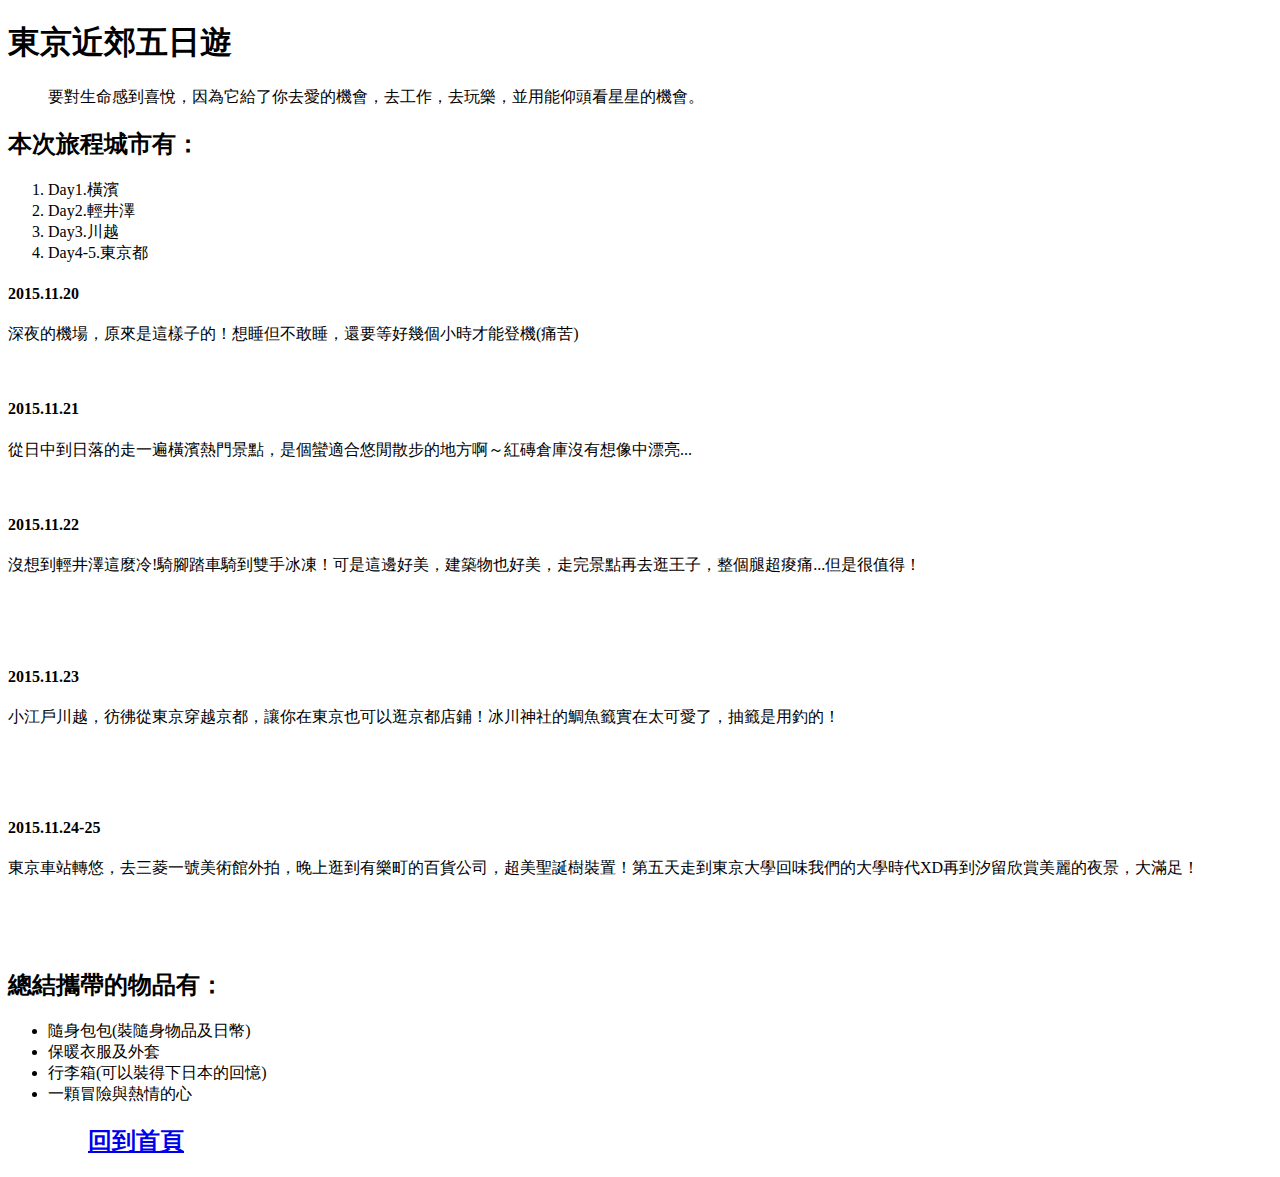
==== homework1/travel.html @ 20a75c76 "new change link" ====
<!DOCTYPE html>
<html>

<head>
    <meta charset="utf-8">
    <title>日本姊妹淘愛玩耍</title>
</head>

<body>
    <h1>東京近郊五日遊</h1>
    <blockquote>要對生命感到喜悅，因為它給了你去愛的機會，去工作，去玩樂，並用能仰頭看星星的機會。</blockquote>
    <h2>本次旅程城市有：</h2>
    <ol>
        <li>Day1.橫濱</li>
        <li>Day2.輕井澤</li>
        <li>Day3.川越</li>
        <li>Day4-5.東京都</li>
    </ol>
    <!--從這邊開始是每日遊記-->
    <h4>2015.11.20</h4>
    <p>深夜的機場，原來是這樣子的！想睡但不敢睡，還要等好幾個小時才能登機(痛苦)</P>
    <img src="C:\Users\elinor\Desktop\遊記照片/1.jpg" alt "照片遺失" width="800px">
    <h4>2015.11.21</h4>
    <p>從日中到日落的走一遍橫濱熱門景點，是個蠻適合悠閒散步的地方啊～紅磚倉庫沒有想像中漂亮...</p>
    <img src="C:\Users\elinor\Desktop\遊記照片/10.jpg" alt "照片遺失" width="1620px">
    <h4>2015.11.22</h4>
    <p>沒想到輕井澤這麼冷!騎腳踏車騎到雙手冰凍！可是這邊好美，建築物也好美，走完景點再去逛王子，整個腿超痠痛...但是很值得！</p>
    <img src="C:\Users\elinor\Desktop\遊記照片/4.jpg" alt "照片遺失" width="800px">
    <br>
    <br>
    <img src="C:\Users\elinor\Desktop\遊記照片/2.jpg" alt "照片遺失" width="800px">&nbsp&nbsp&nbsp&nbsp
    <img src="C:\Users\elinor\Desktop\遊記照片/3.jpg" alt "照片遺失" width="800px">
    <h4>2015.11.23</h4>
    <p>小江戶川越，彷彿從東京穿越京都，讓你在東京也可以逛京都店鋪！冰川神社的鯛魚籤實在太可愛了，抽籤是用釣的！</p>
    <img src="C:\Users\elinor\Desktop\遊記照片/6.jpg" alt "照片遺失" width="800px">&nbsp&nbsp&nbsp&nbsp
    <img src="C:\Users\elinor\Desktop\遊記照片/9.jpg" alt "照片遺失" width="800px">
    <br>
    <br>
    <img src="C:\Users\elinor\Desktop\遊記照片/7.jpg" alt "照片遺失" width="800px">&nbsp&nbsp&nbsp&nbsp
    <img src="C:\Users\elinor\Desktop\遊記照片/5.jpg" alt "照片遺失" width="800px">
    <h4>2015.11.24-25</h4>
    <p>東京車站轉悠，去三菱一號美術館外拍，晚上逛到有樂町的百貨公司，超美聖誕樹裝置！第五天走到東京大學回味我們的大學時代XD再到汐留欣賞美麗的夜景，大滿足！</p>
    <img src="C:\Users\elinor\Desktop\遊記照片/16.jpg" alt "照片遺失" width="800px">&nbsp&nbsp&nbsp&nbsp
    <img src="C:\Users\elinor\Desktop\遊記照片/15.jpg" alt "照片遺失" width="800px">
    <br>
    <br>
    <img src="C:\Users\elinor\Desktop\遊記照片/18.jpg" alt "照片遺失" width="800px">&nbsp&nbsp&nbsp&nbsp
    <img src="C:\Users\elinor\Desktop\遊記照片/14.jpg" alt "照片遺失" width="800px">
    <!--每日遊記結束-->
    <h2>總結攜帶的物品有：</h2>
    <ul>
        <li>隨身包包(裝隨身物品及日幣)</li>
        <li>保暖衣服及外套</li>
        <li>行李箱(可以裝得下日本的回憶)</li>
        <li>一顆冒險與熱情的心</li>
        <ul>
            <h2><a href="../link.html">回到首頁</a></h2>
</body>

</html>
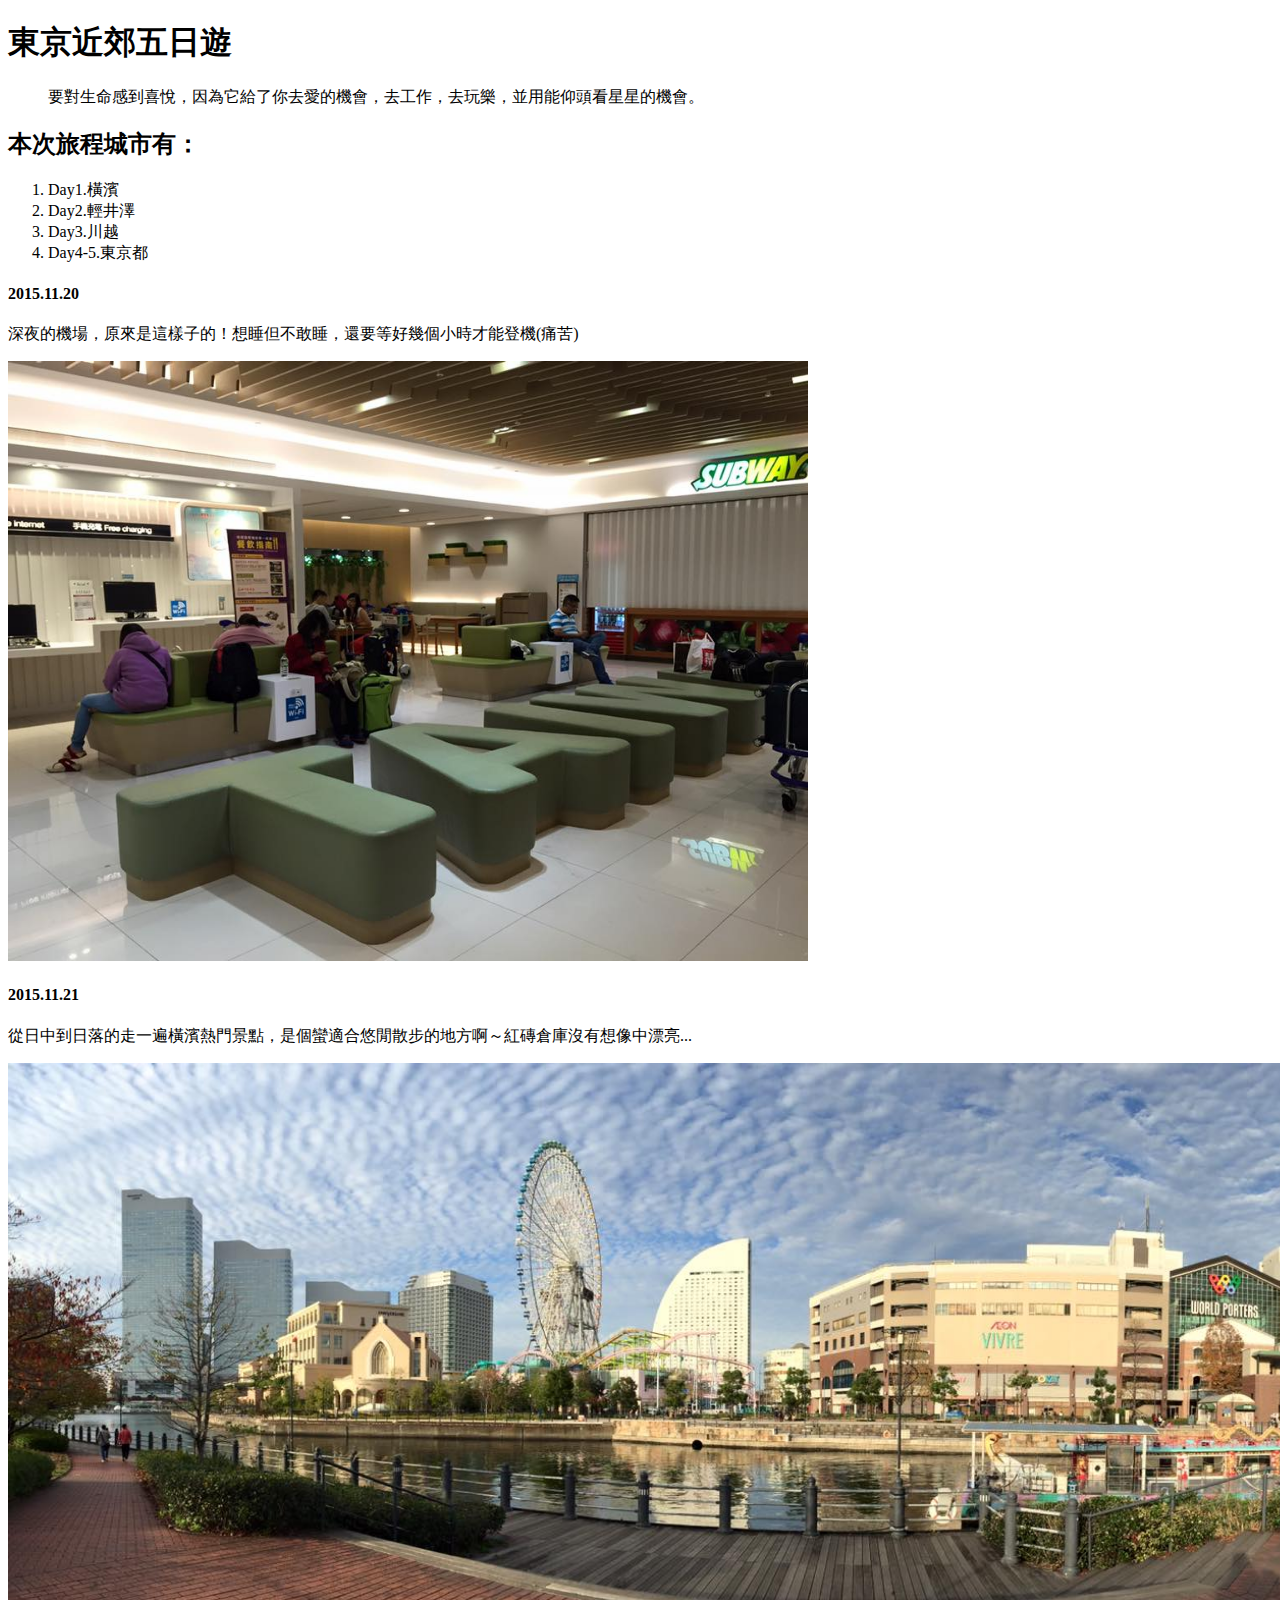
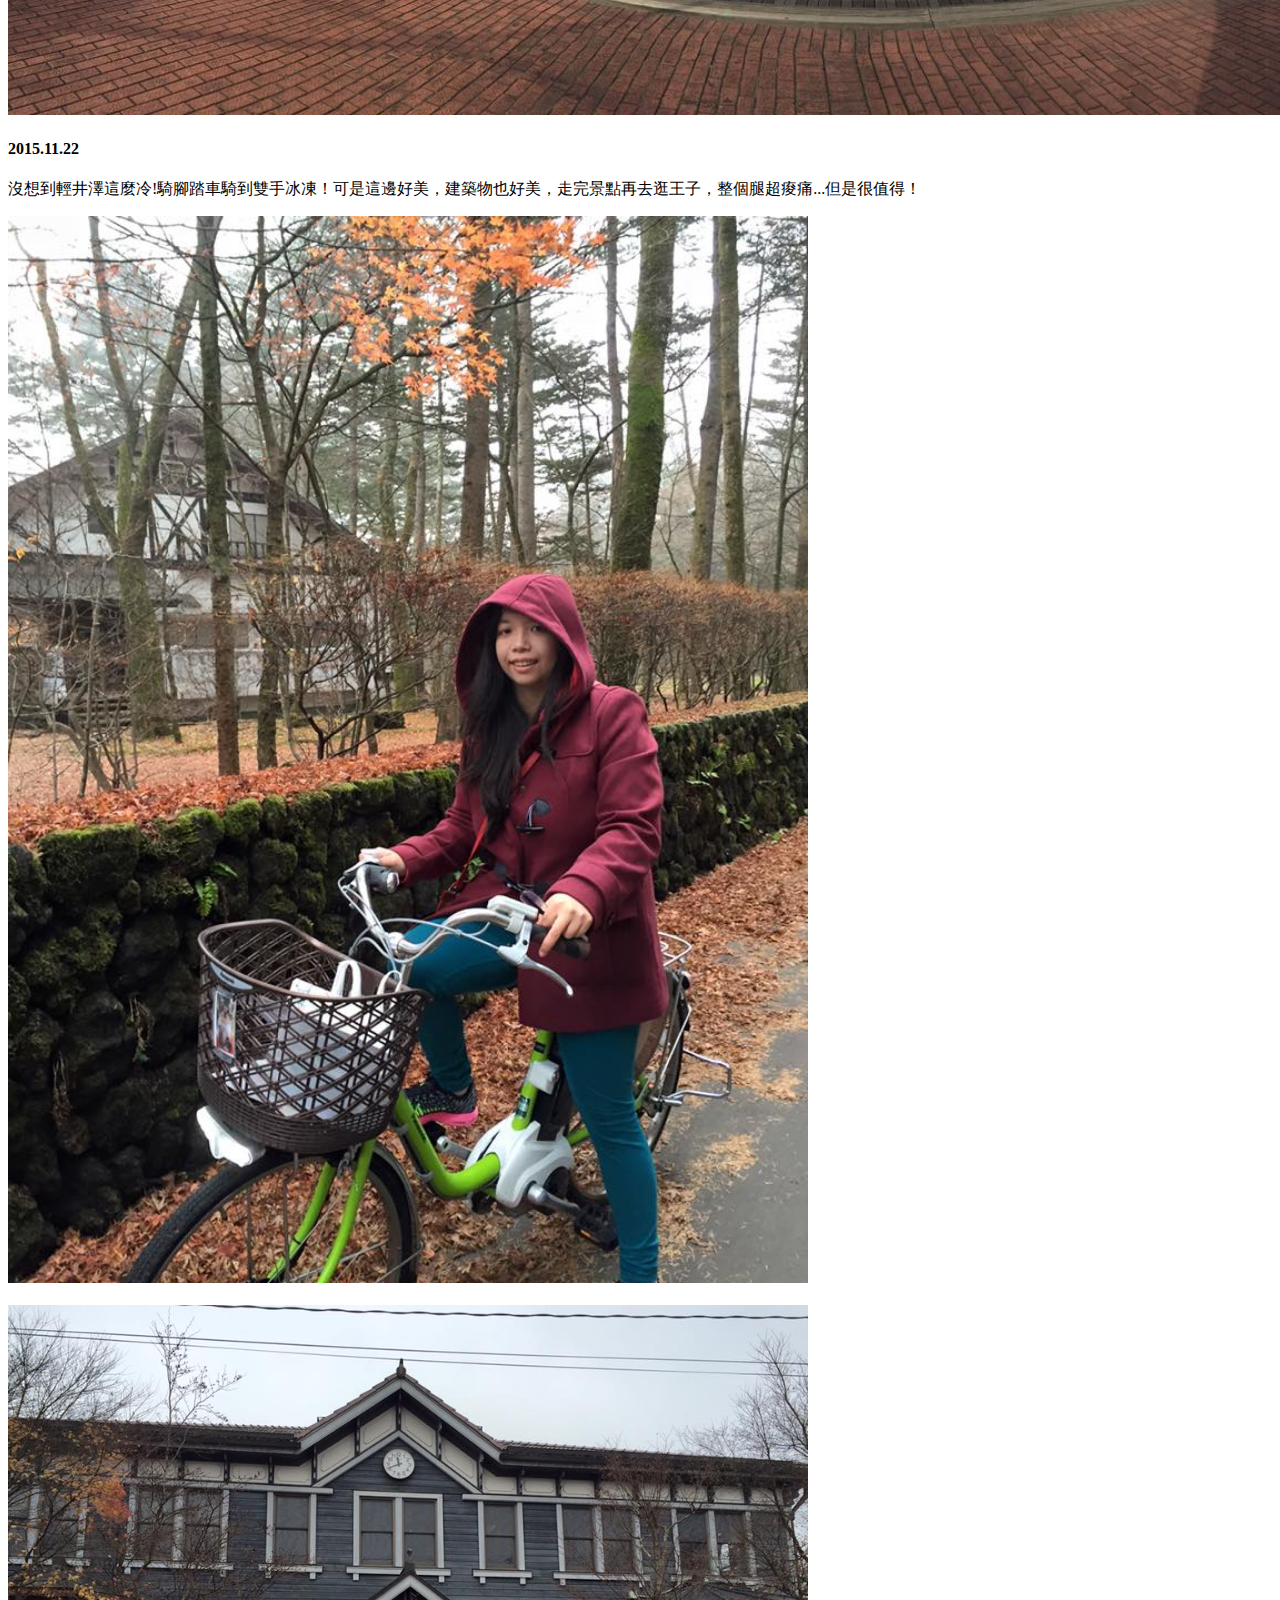
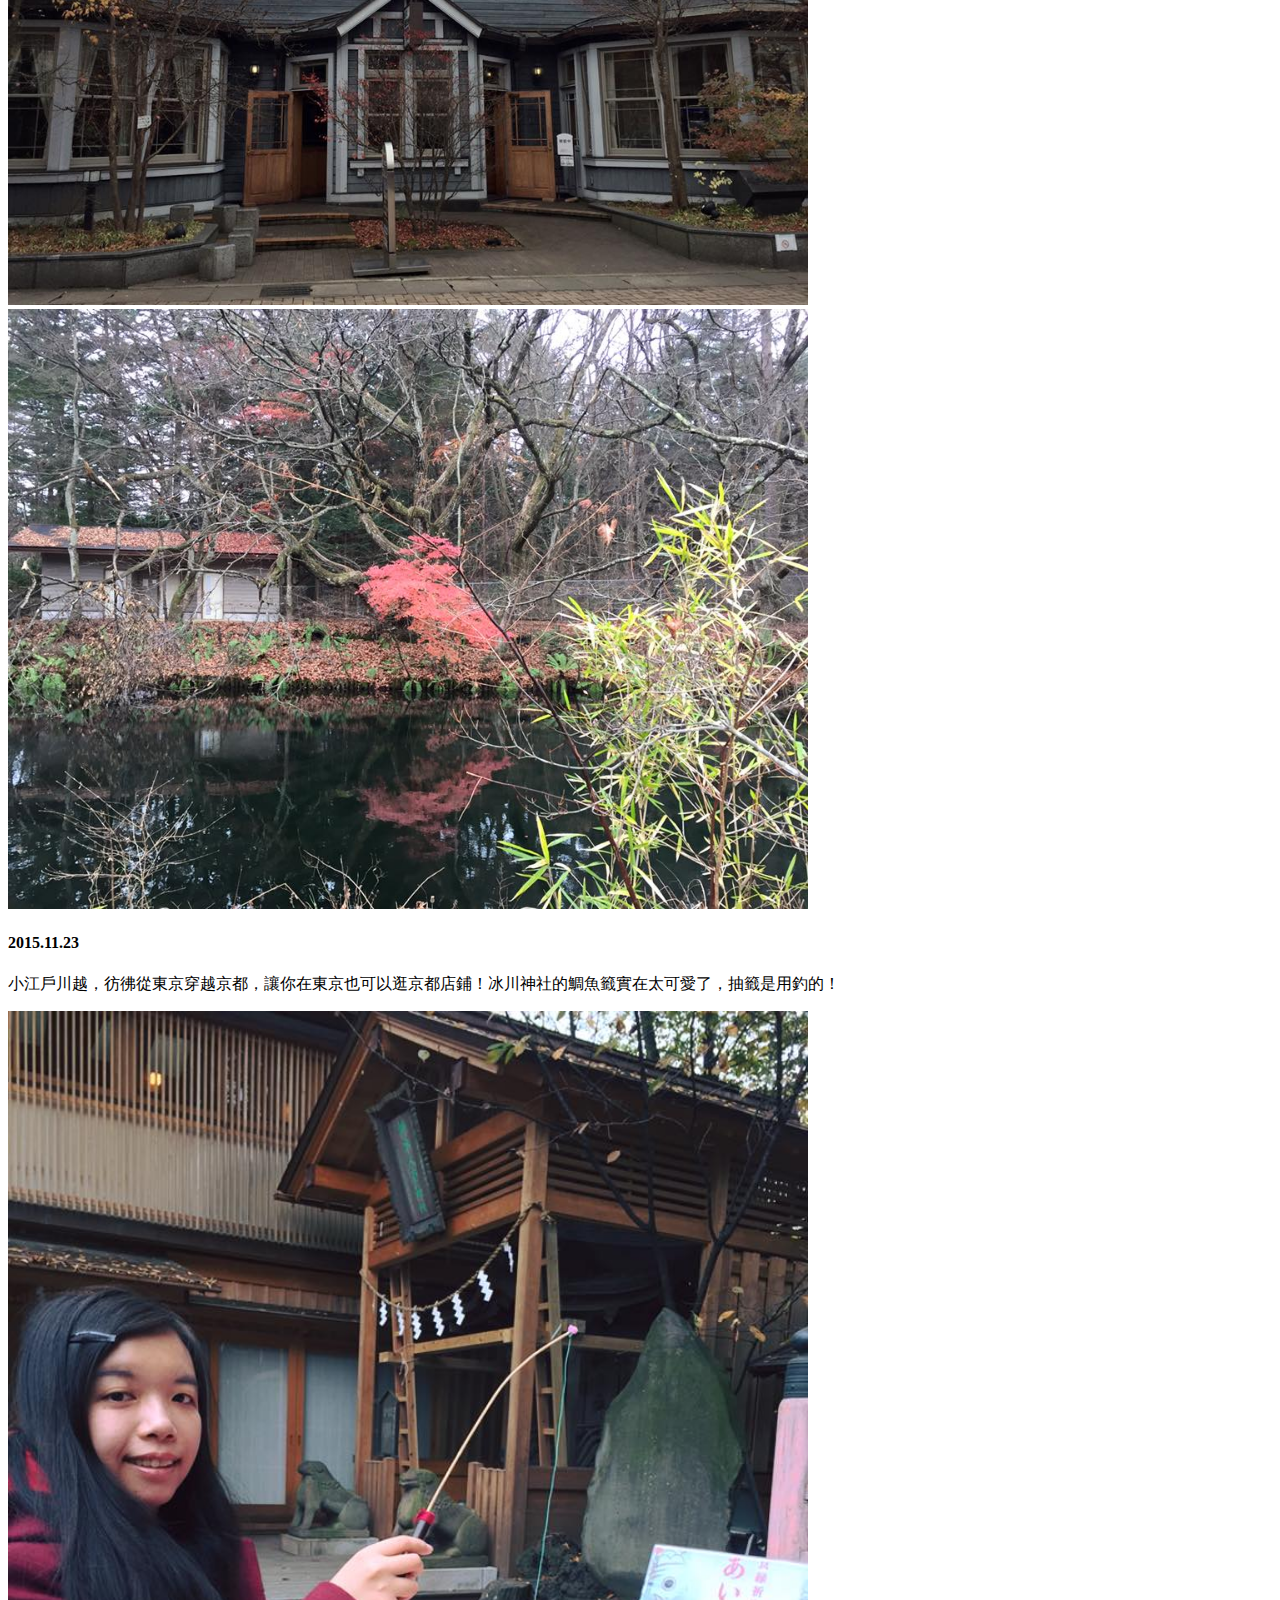
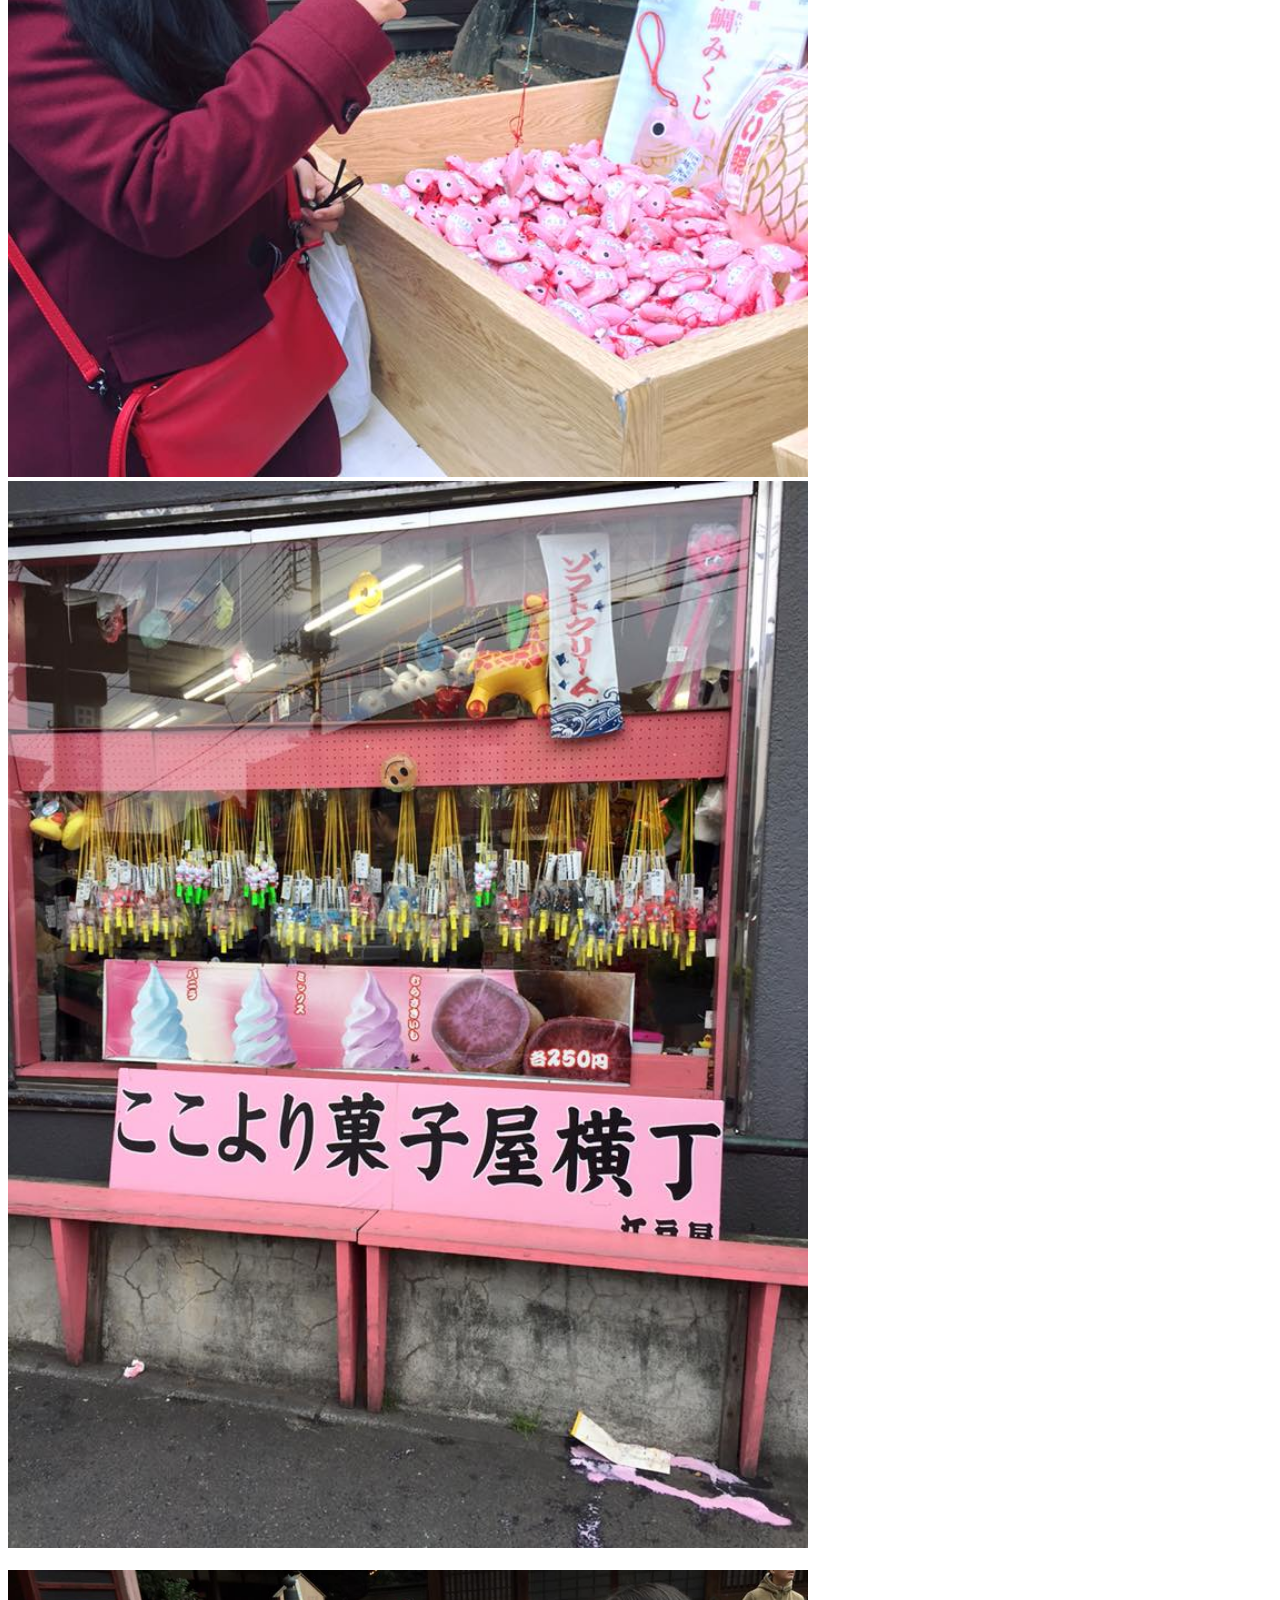
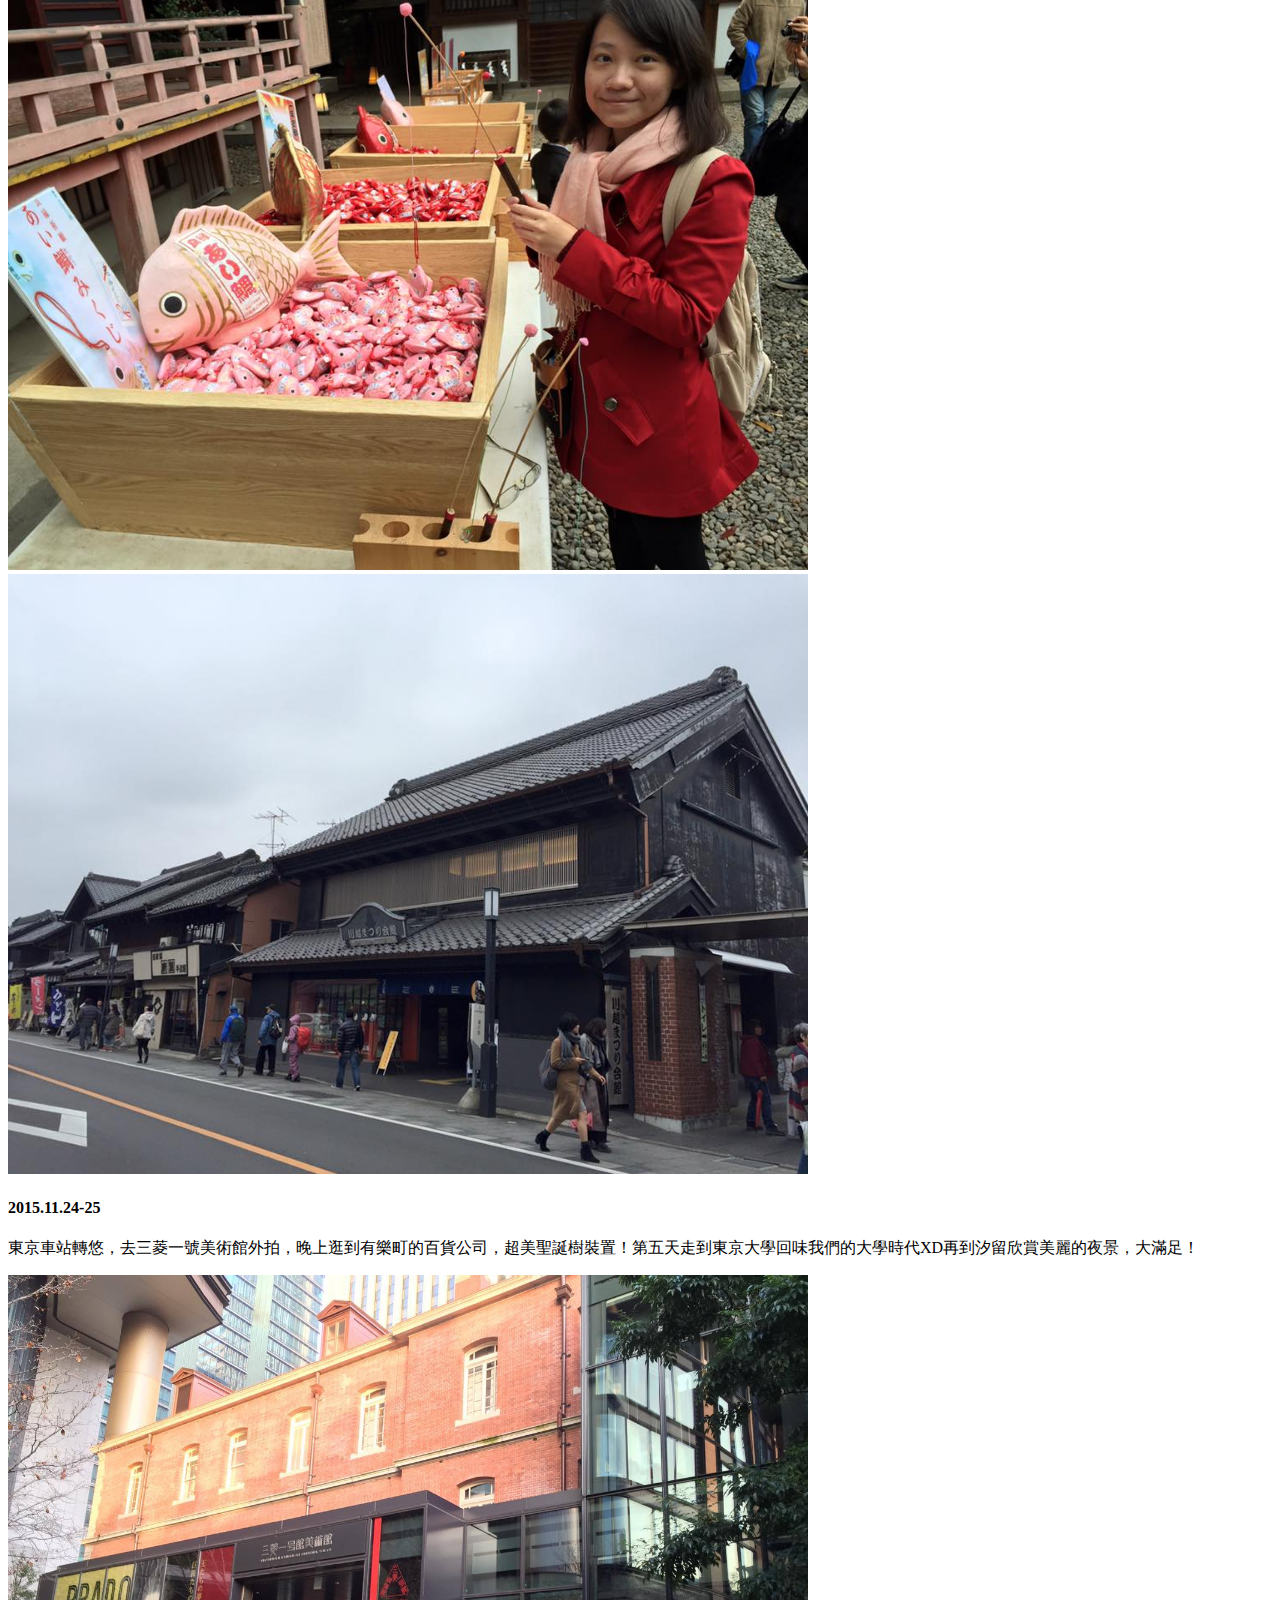
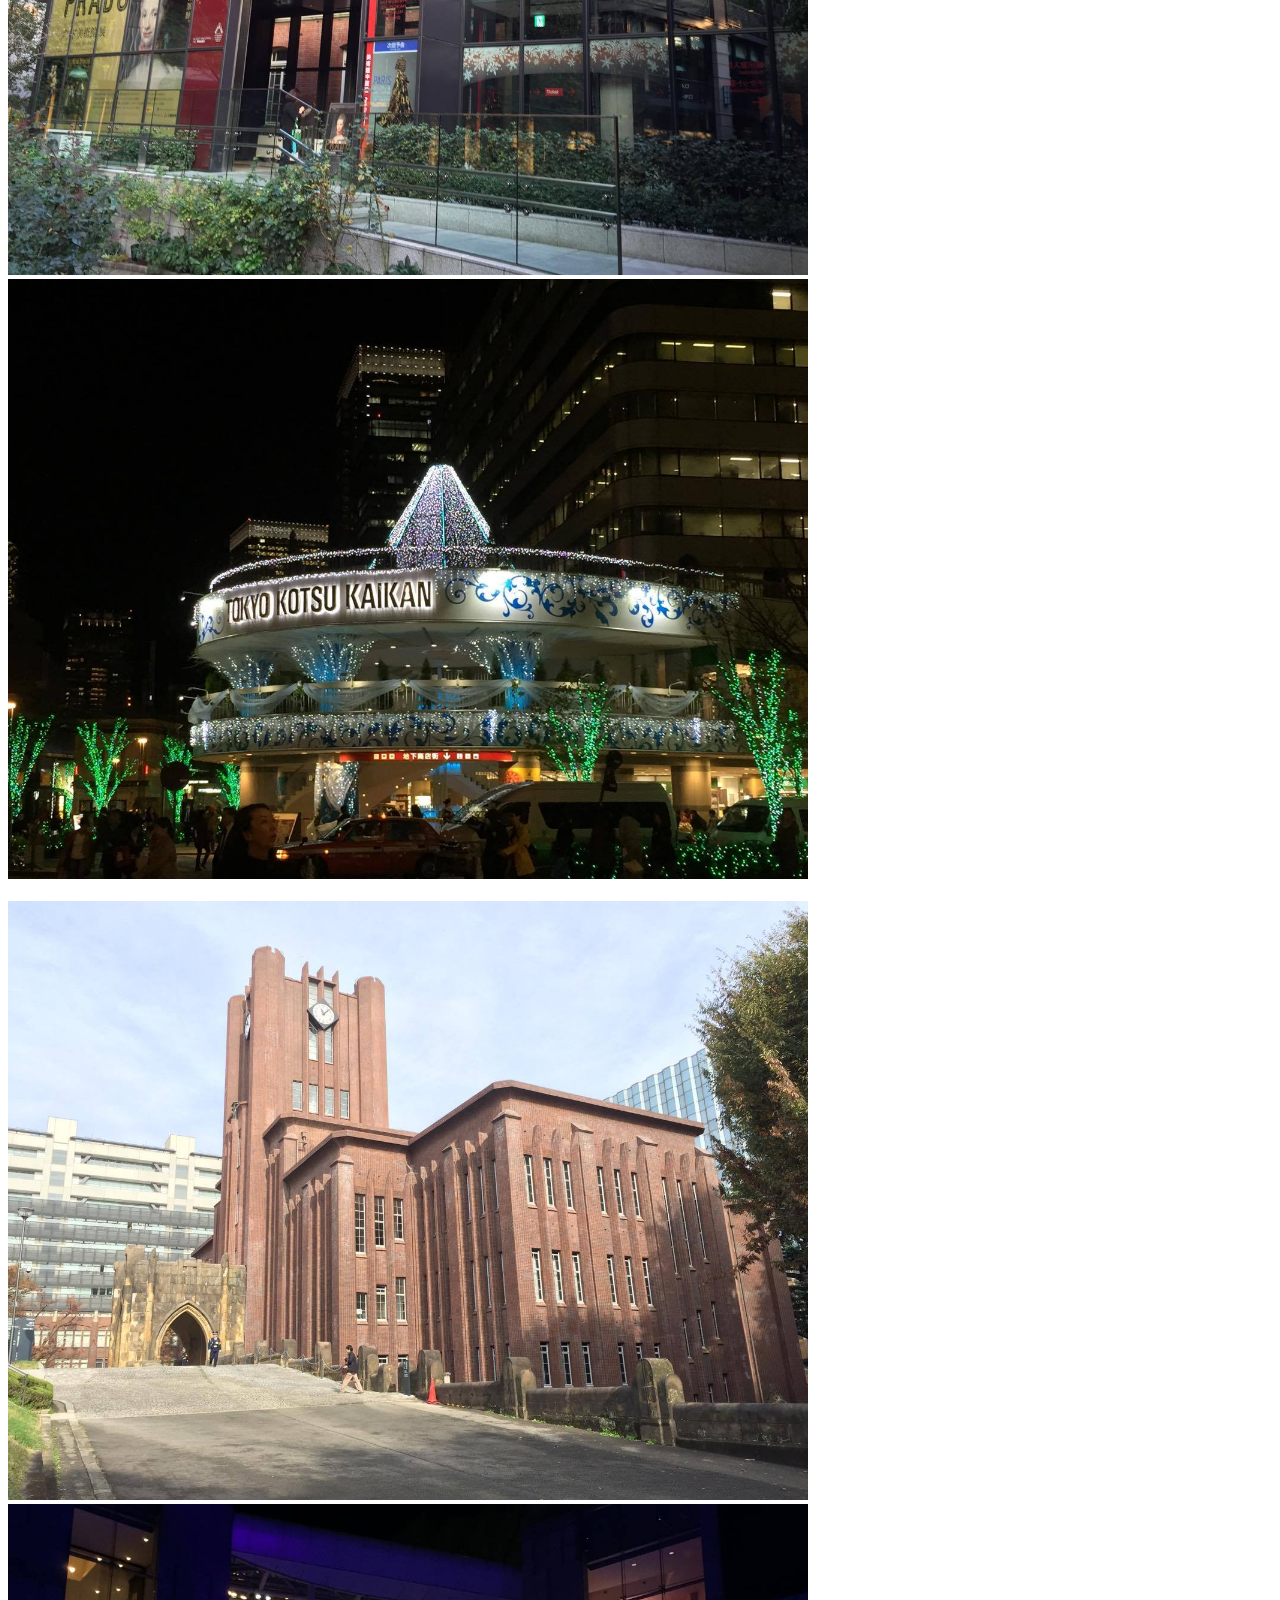
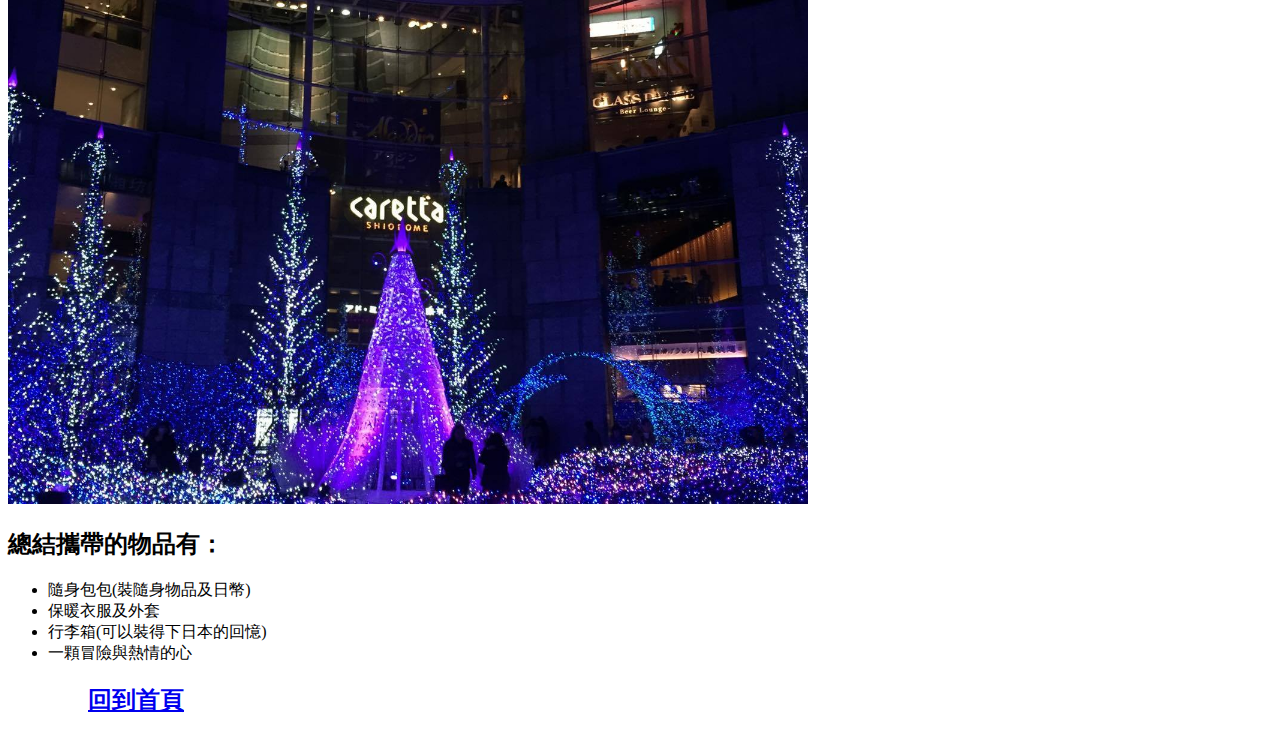
==== commit 05c8212a: "new" ====
--- a/homework1/travel.html
+++ b/homework1/travel.html
@@ -19,33 +19,33 @@
     <!--從這邊開始是每日遊記-->
     <h4>2015.11.20</h4>
     <p>深夜的機場，原來是這樣子的！想睡但不敢睡，還要等好幾個小時才能登機(痛苦)</P>
-    <img src="C:\Users\elinor\Desktop\遊記照片/1.jpg" alt "照片遺失" width="800px">
+    <img src="image/1.jpg" alt "照片遺失" width="800px">
     <h4>2015.11.21</h4>
     <p>從日中到日落的走一遍橫濱熱門景點，是個蠻適合悠閒散步的地方啊～紅磚倉庫沒有想像中漂亮...</p>
-    <img src="C:\Users\elinor\Desktop\遊記照片/10.jpg" alt "照片遺失" width="1620px">
+    <img src="image/10.jpg" alt "照片遺失" width="1620px">
     <h4>2015.11.22</h4>
     <p>沒想到輕井澤這麼冷!騎腳踏車騎到雙手冰凍！可是這邊好美，建築物也好美，走完景點再去逛王子，整個腿超痠痛...但是很值得！</p>
-    <img src="C:\Users\elinor\Desktop\遊記照片/4.jpg" alt "照片遺失" width="800px">
+    <img src="image//4.jpg" alt "照片遺失" width="800px">
     <br>
     <br>
-    <img src="C:\Users\elinor\Desktop\遊記照片/2.jpg" alt "照片遺失" width="800px">&nbsp&nbsp&nbsp&nbsp
-    <img src="C:\Users\elinor\Desktop\遊記照片/3.jpg" alt "照片遺失" width="800px">
+    <img src="image/2.jpg" alt "照片遺失" width="800px">&nbsp&nbsp&nbsp&nbsp
+    <img src="image/3.jpg" alt "照片遺失" width="800px">
     <h4>2015.11.23</h4>
     <p>小江戶川越，彷彿從東京穿越京都，讓你在東京也可以逛京都店鋪！冰川神社的鯛魚籤實在太可愛了，抽籤是用釣的！</p>
-    <img src="C:\Users\elinor\Desktop\遊記照片/6.jpg" alt "照片遺失" width="800px">&nbsp&nbsp&nbsp&nbsp
-    <img src="C:\Users\elinor\Desktop\遊記照片/9.jpg" alt "照片遺失" width="800px">
+    <img src="image/6.jpg" alt "照片遺失" width="800px">&nbsp&nbsp&nbsp&nbsp
+    <img src="image/9.jpg" alt "照片遺失" width="800px">
     <br>
     <br>
-    <img src="C:\Users\elinor\Desktop\遊記照片/7.jpg" alt "照片遺失" width="800px">&nbsp&nbsp&nbsp&nbsp
-    <img src="C:\Users\elinor\Desktop\遊記照片/5.jpg" alt "照片遺失" width="800px">
+    <img src="image/7.jpg" alt "照片遺失" width="800px">&nbsp&nbsp&nbsp&nbsp
+    <img src="image/5.jpg" alt "照片遺失" width="800px">
     <h4>2015.11.24-25</h4>
     <p>東京車站轉悠，去三菱一號美術館外拍，晚上逛到有樂町的百貨公司，超美聖誕樹裝置！第五天走到東京大學回味我們的大學時代XD再到汐留欣賞美麗的夜景，大滿足！</p>
-    <img src="C:\Users\elinor\Desktop\遊記照片/16.jpg" alt "照片遺失" width="800px">&nbsp&nbsp&nbsp&nbsp
-    <img src="C:\Users\elinor\Desktop\遊記照片/15.jpg" alt "照片遺失" width="800px">
+    <img src="image/16.jpg" alt "照片遺失" width="800px">&nbsp&nbsp&nbsp&nbsp
+    <img src="image/15.jpg" alt "照片遺失" width="800px">
     <br>
     <br>
-    <img src="C:\Users\elinor\Desktop\遊記照片/18.jpg" alt "照片遺失" width="800px">&nbsp&nbsp&nbsp&nbsp
-    <img src="C:\Users\elinor\Desktop\遊記照片/14.jpg" alt "照片遺失" width="800px">
+    <img src="image/18.jpg" alt "照片遺失" width="800px">&nbsp&nbsp&nbsp&nbsp
+    <img src="image/14.jpg" alt "照片遺失" width="800px">
     <!--每日遊記結束-->
     <h2>總結攜帶的物品有：</h2>
     <ul>
